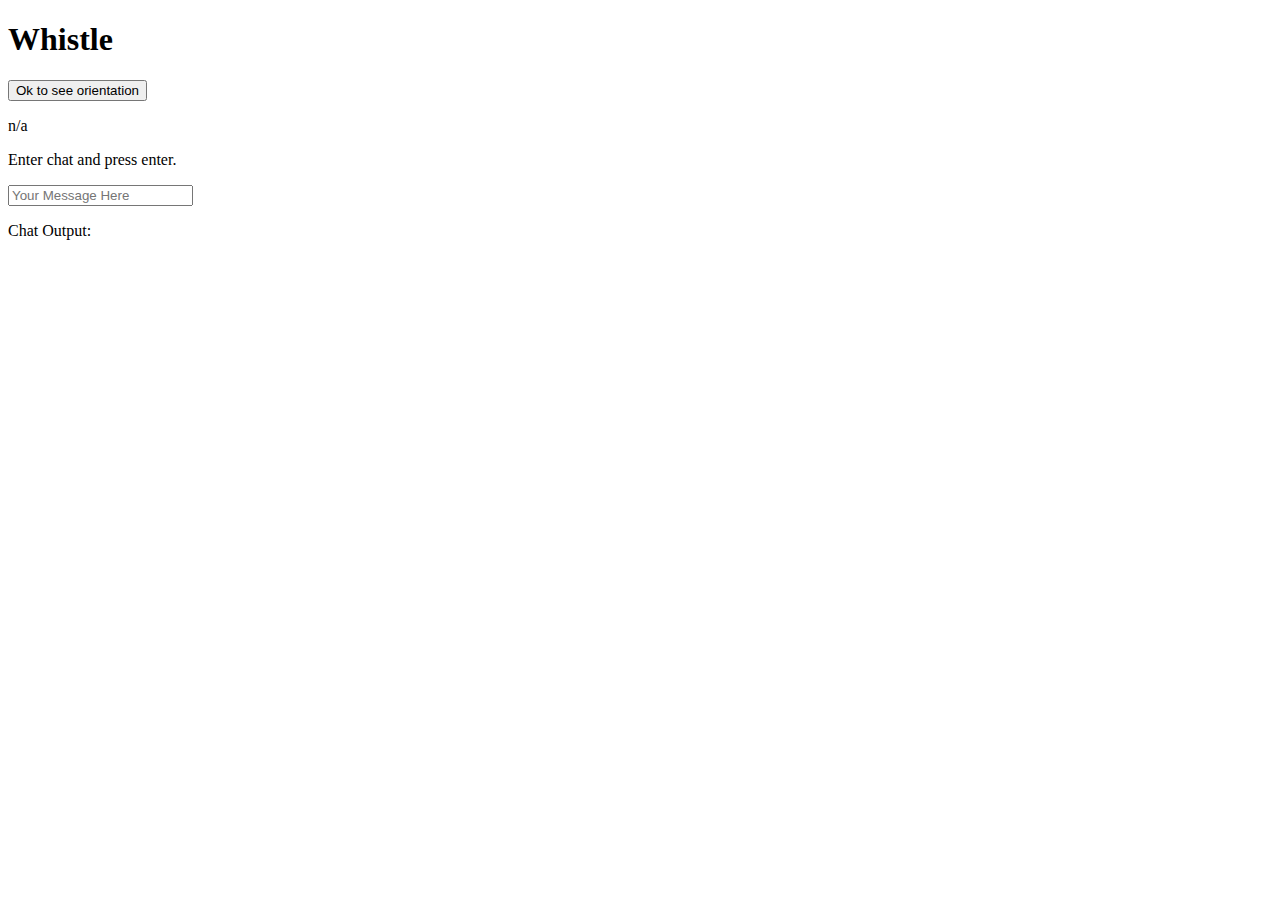
==== index.html @ 7f9f6bd0 "channel instead of channels" ====
<!DOCTYPE html>
<html lang="en">

<head>
  <meta charset="UTF-8">
  <meta name="viewport" content="width=device-width, initial-scale=1.0">
  <title>Lab 4 | Real-Time Messaging</title>

  <script src="https://cdn.pubnub.com/sdk/javascript/pubnub.4.21.7.js"></script>

  <!-- Instantiate PubNub -->
  <!-- <script type="text/javascript">
    var pubnubDemo = new PubNub({
      publishKey: 'pub-c-abfa5aea-d142-4a6d-a770-422be1c71413',
      subscribeKey: 'sub-c-1e3238e8-88ce-11ea-a961-f6bfeb2ef611'
    });
  </script> -->

</head>

<body>

  <h1>Whistle</h1>

  <input type="button" value="Ok to see orientation" onClick="givePermission();" />

  <p id="heading">n/a</p>


  <p>Enter chat and press enter.</p>
  <input id="input" placeholder="Your Message Here" />
  <p>Chat Output:<p>
      <div id="box"></div>

      <script>

        function givePermission() {
          // Feature detect
          if (typeof DeviceOrientationEvent.requestPermission === 'function') {
            DeviceOrientationEvent.requestPermission()
              .then(permissionState => {
                if (permissionState === 'granted') {
                  window.addEventListener('deviceorientation', handleOrientation, true);
                }
              })
              .catch(console.error);
          } else {
            // handle regular non iOS 13+ devices
            window.addEventListener('deviceorientation', handleOrientation, true);

          }
        }

        var heading;
        function handleOrientation(event) {
          heading = event.alpha;

          if (typeof event.webkitCompassHeading !== "undefined") {
            heading = event.webkitCompassHeading;
          }

          document.getElementById("heading").innerHTML = heading.toFixed([0]);
        }

        // // Publish a simple message to the “demo_tutorial” channel pubnub:
        // pubnubDemo.publish({ message: { "color" : "blue" }, channel: 'demo_tutorial' });

        // // Subscribe to the demo_tutorial channel pubnub
        // pubnubDemo.addListener({
        // message: function(message){
        // console.log(message)
        // }
        // })

        // pubnubDemo.subscribe({

        // channels: ['demo_tutorial']

        // });
        sendMessage();
        var pubnub, box, input, channel;

        function sendMessage(){
          pubnub = new PubNub({ publishKey: 'demo', subscribeKey: 'demo' }); // Your PubNub keys here. Get them from https://dashboard.pubnub.com.
          box = document.getElementById("box"), input = document.getElementById("input"), channel = 'chat';

          pubnub.subscribe({ channels: [channel] }); // Subscribe to a channel.
          pubnub.addListener({
            message: function (m) {
              box.innerHTML = ('' + m.message).replace(/[<>]/g, '') + '<br>' + box.innerHTML; // Add message to page.
            }
          });
          input.addEventListener('keypress', channelHandler, true)

          /*input.addEventListener('keypress', function (e) {
              (e.keyCode || e.charCode) === 13 && pubnub.publish({ // Publish new message when enter is pressed. 
                channel: channel, message: input.value, x: (input.value = '')
              })
            });*/
          };

        function channelHandler(event){
          pubnub = pubnub;
          box = box;
          input = input;
          heading = heading;

          pubnub.channelGroups.addChannels({
            channels: ['north', 'east', 'south', 'west'],
            channelGroup: "myChannelGroup"}, 
            function(status) {
              if (status.error) {
                  console.log("operation failed w/ status: ", status);
              } 
              else {
                  console.log("operation done!")
              }
            });

            if (heading.toFixed([0]) >= 0 && heading.toFixed([0]) <= 90){
              channel: ['north'];
            }
            else if (heading.toFixed([0]) >= 91 && heading.toFixed([0]) <= 180){
              channel: ['east'];
            }

            else if (heading.toFixed([0]) >= 181 && heading.toFixed([0]) <= 270){
              channel: ['south'];
            }

            else {
              channel: ['west'];
            }


          (event.keyCode || event.charCode) === 13 && pubnub.publish({ // Publish new message when enter is pressed. 
                channel: channel, message: input.value, x: (input.value = '')
              });
        }
        

      </script>

</body>

</html>
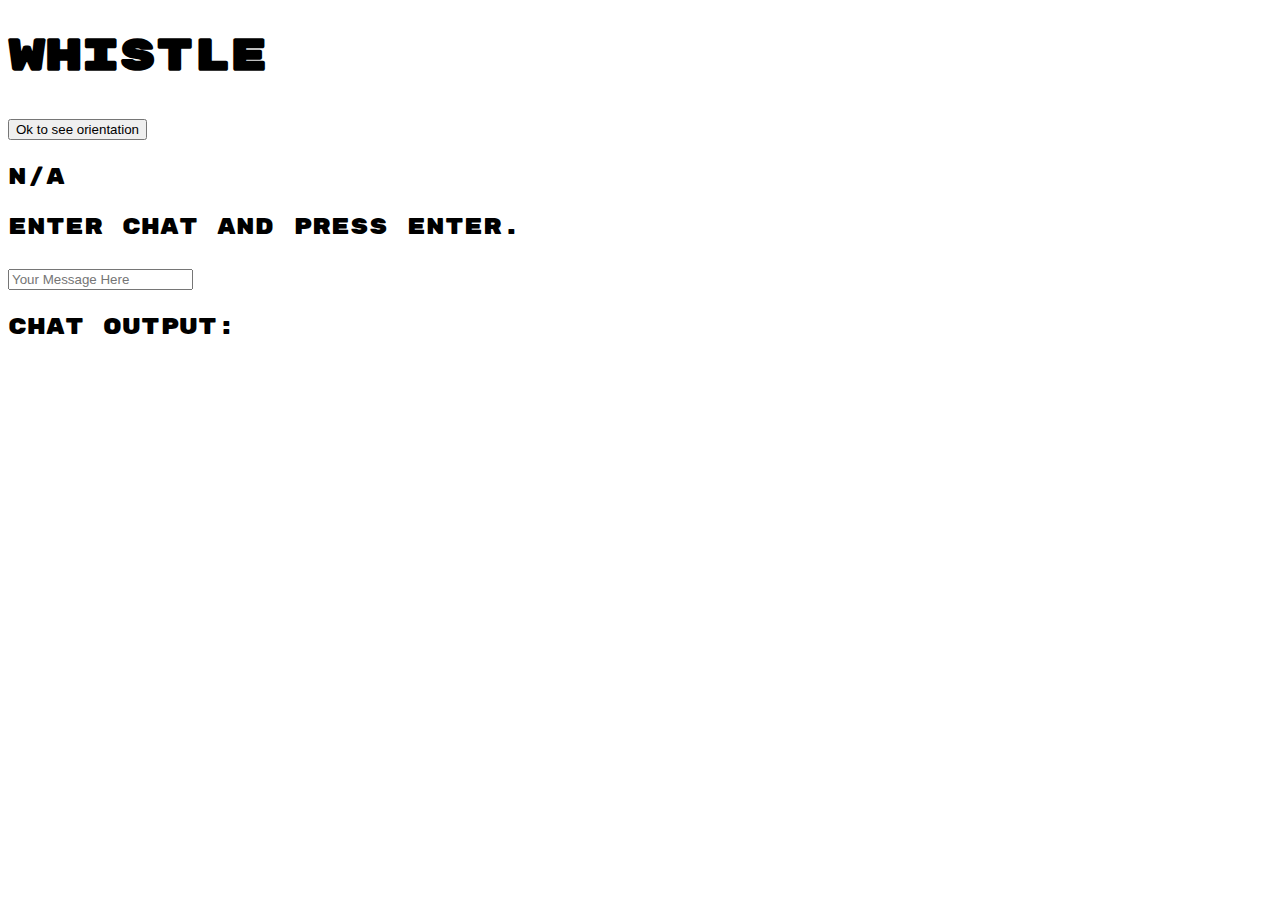
==== commit ce4c105f: "font" ====
--- a/index.html
+++ b/index.html
@@ -5,8 +5,9 @@
   <meta charset="UTF-8">
   <meta name="viewport" content="width=device-width, initial-scale=1.0">
   <title>Lab 4 | Real-Time Messaging</title>
-
+  <link href='https://fonts.googleapis.com/css?family=Rubik Mono One' rel='stylesheet'>
   <script src="https://cdn.pubnub.com/sdk/javascript/pubnub.4.21.7.js"></script>
+  <link rel="stylesheet" href="style.css">
 
   <!-- Instantiate PubNub -->
   <!-- <script type="text/javascript">
@@ -45,7 +46,7 @@
               })
               .catch(console.error);
           } else {
-            // handle regular non iOS 13+ devices
+            // Handle regular non iOS 13+ devices
             window.addEventListener('deviceorientation', handleOrientation, true);
 
           }
@@ -62,29 +63,13 @@
           document.getElementById("heading").innerHTML = heading.toFixed([0]);
         }
 
-        // // Publish a simple message to the “demo_tutorial” channel pubnub:
-        // pubnubDemo.publish({ message: { "color" : "blue" }, channel: 'demo_tutorial' });
-
-        // // Subscribe to the demo_tutorial channel pubnub
-        // pubnubDemo.addListener({
-        // message: function(message){
-        // console.log(message)
-        // }
-        // })
-
-        // pubnubDemo.subscribe({
-
-        // channels: ['demo_tutorial']
-
-        // });
         sendMessage();
         var pubnub, box, input, channel;
 
         function sendMessage(){
-          pubnub = new PubNub({ publishKey: 'demo', subscribeKey: 'demo' }); // Your PubNub keys here. Get them from https://dashboard.pubnub.com.
-          box = document.getElementById("box"), input = document.getElementById("input"), channel = 'chat';
+          pubnub = new PubNub({ publishKey: 'pub-c-f6d82fae-b1c2-4444-b812-e53e3b91b623', subscribeKey: 'sub-c-38431b00-88cc-11ea-885f-2621b2dc68c7' }); // Your PubNub keys here. Get them from https://dashboard.pubnub.com.
+          box = document.getElementById("box"), input = document.getElementById("input") //, channel = 'chat';
 
-          pubnub.subscribe({ channels: [channel] }); // Subscribe to a channel.
           pubnub.addListener({
             message: function (m) {
               box.innerHTML = ('' + m.message).replace(/[<>]/g, '') + '<br>' + box.innerHTML; // Add message to page.
@@ -92,11 +77,6 @@
           });
           input.addEventListener('keypress', channelHandler, true)
 
-          /*input.addEventListener('keypress', function (e) {
-              (e.keyCode || e.charCode) === 13 && pubnub.publish({ // Publish new message when enter is pressed. 
-                channel: channel, message: input.value, x: (input.value = '')
-              })
-            });*/
           };
 
         function channelHandler(event){
@@ -118,25 +98,25 @@
             });
 
             if (heading.toFixed([0]) >= 0 && heading.toFixed([0]) <= 90){
-              channel: ['north'];
+              channel = 'north';
             }
             else if (heading.toFixed([0]) >= 91 && heading.toFixed([0]) <= 180){
-              channel: ['east'];
+              channel = 'east';
             }
 
             else if (heading.toFixed([0]) >= 181 && heading.toFixed([0]) <= 270){
-              channel: ['south'];
+              channel = 'south';
             }
 
             else {
-              channel: ['west'];
+              channel = 'west';
             }
 
-
+          pubnub.subscribe({ channels: [channel] }); // Subscribe to a channel.
           (event.keyCode || event.charCode) === 13 && pubnub.publish({ // Publish new message when enter is pressed. 
                 channel: channel, message: input.value, x: (input.value = '')
-              });
-        }
+            });
+          }
         
 
       </script>
--- a/style.css
+++ b/style.css
@@ -0,0 +1,3 @@
+body {
+    font-family: 'Rubik Mono One';font-size: 22px;
+}
